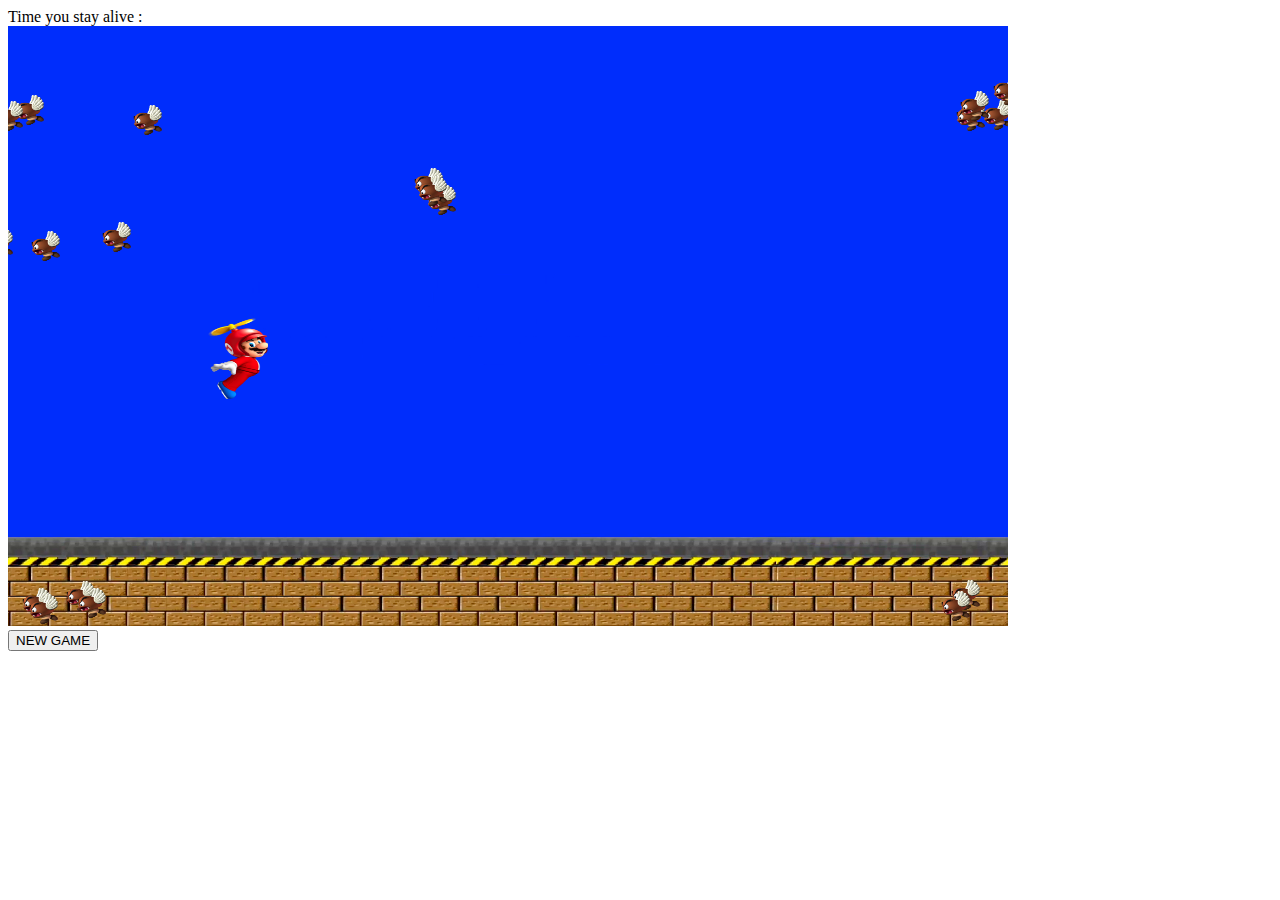
==== index.html @ 93cfd9d5 "d" ====
<!DOCTYPE html>
<html lang="en">
<head>
    <meta charset="UTF-8">
    <meta name="viewport" content="width=device-width, initial-scale=1.0">
    <meta http-equiv="X-UA-Compatible" content="ie=edge">
    <title>Snake Game</title>
    <link rel="stylesheet" href="./style.css">
    
</head>
<body>
    Time you stay alive <span id="minutes"></span>:<span id="seconds"></span>

    <div><canvas id="canvas" class="gameCanvas" width="1000" height="600"></canvas></div>

    <button type="button" class="btn btn-default btn-lg">
        <span  aria-hidden="true"></span> NEW GAME
      </button>
    <script
    src="https://code.jquery.com/jquery-3.3.1.min.js"
    integrity="sha256-FgpCb/KJQlLNfOu91ta32o/NMZxltwRo8QtmkMRdAu8="
    crossorigin="anonymous"></script> 
    <script src="./script.js"> </script>

</body>
</html>
---- style.css ----
.snakeHeader{
    color : blue;

}

.gameCanvas{
    /* background-image: url(./images/br.png); */
    background-repeat: no-repeat;
    background-size: cover; 



}
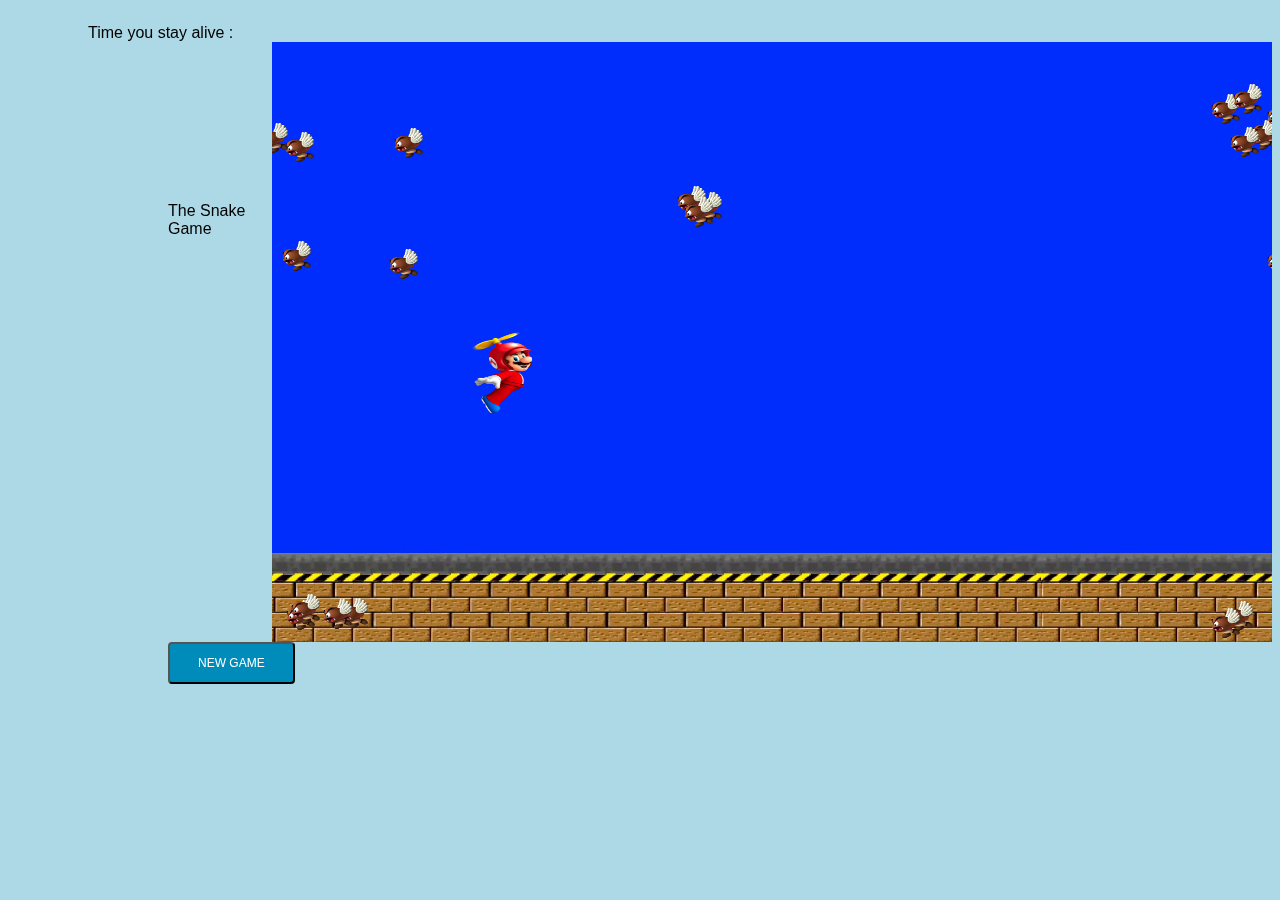
==== commit ca7dcbe6: "done" ====
--- a/index.html
+++ b/index.html
@@ -9,13 +9,19 @@
     
 </head>
 <body>
-    Time you stay alive <span id="minutes"></span>:<span id="seconds"></span>
+   <div class="timer">
+
+    Time you stay alive <span id="minutes"></span>:<span id="seconds"></span></div>
 
     <div><canvas id="canvas" class="gameCanvas" width="1000" height="600"></canvas></div>
 
-    <button type="button" class="btn btn-default btn-lg">
-        <span  aria-hidden="true"></span> NEW GAME
-      </button>
+   
+
+      <div class="title">The Snake Game  <br>
+        <button type="button" class="btn btn-default btn-lg">
+            <span  aria-hidden="true"></span> NEW GAME
+          </button>
+      </div>
     <script
     src="https://code.jquery.com/jquery-3.3.1.min.js"
     integrity="sha256-FgpCb/KJQlLNfOu91ta32o/NMZxltwRo8QtmkMRdAu8="
--- a/style.css
+++ b/style.css
@@ -7,8 +7,30 @@
     /* background-image: url(./images/br.png); */
     background-repeat: no-repeat;
     background-size: cover; 
-
+    float : right;
 
 
 }
 
+body {
+    background : lightblue;
+    font-family: 'Trebuchet MS', 'Lucida Sans Unicode', 'Lucida Grande', 'Lucida Sans', Arial, sans-serif 
+}
+
+button {
+    background-color: #008CBA;
+    font-size: 12px;
+    padding: 12px 28px;
+    border-radius: 4px;
+    /* border : 10rem; */
+
+    color : white 
+}
+.title {
+    /* float : left  */
+    padding : 10rem
+}
+.timer {
+    padding-left: 5rem;
+    padding-top : 1rem;
+}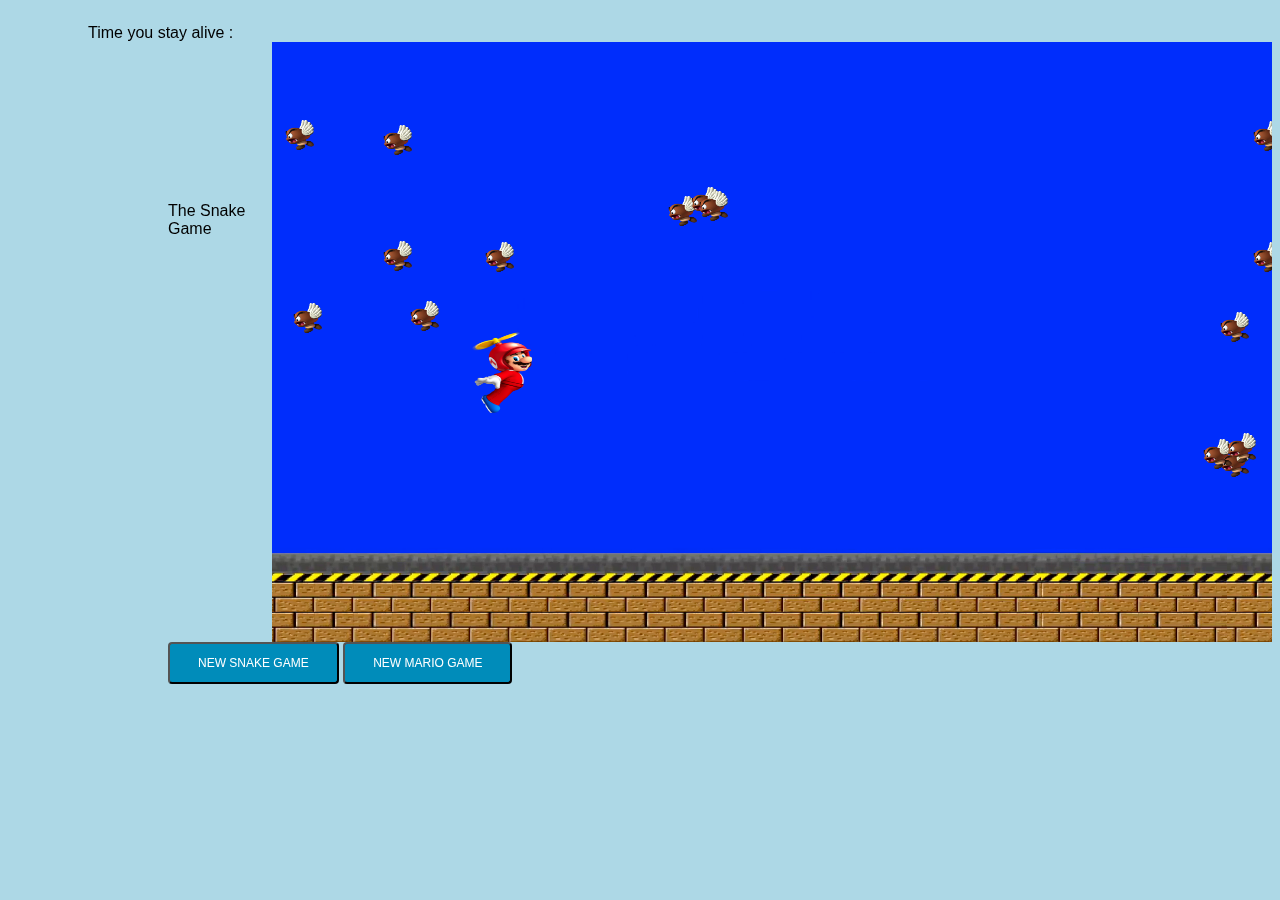
==== commit b1099893: "done" ====
--- a/index.html
+++ b/index.html
@@ -19,9 +19,13 @@
 
       <div class="title">The Snake Game  <br>
         <button type="button" class="btn btn-default btn-lg">
-            <span  aria-hidden="true"></span> NEW GAME
+            <span  aria-hidden="true"></span> NEW SNAKE GAME
+          </button>
+          <button type="button" class="btn btn-default btn-lg">
+            <span  aria-hidden="true"></span>NEW MARIO GAME
           </button>
       </div>
+
     <script
     src="https://code.jquery.com/jquery-3.3.1.min.js"
     integrity="sha256-FgpCb/KJQlLNfOu91ta32o/NMZxltwRo8QtmkMRdAu8="
--- a/style.css
+++ b/style.css
@@ -2,6 +2,11 @@
     color : blue;
 
 }
+
+#canvas {
+    /* display: none; */
+}
+
 
 .gameCanvas{
     /* background-image: url(./images/br.png); */
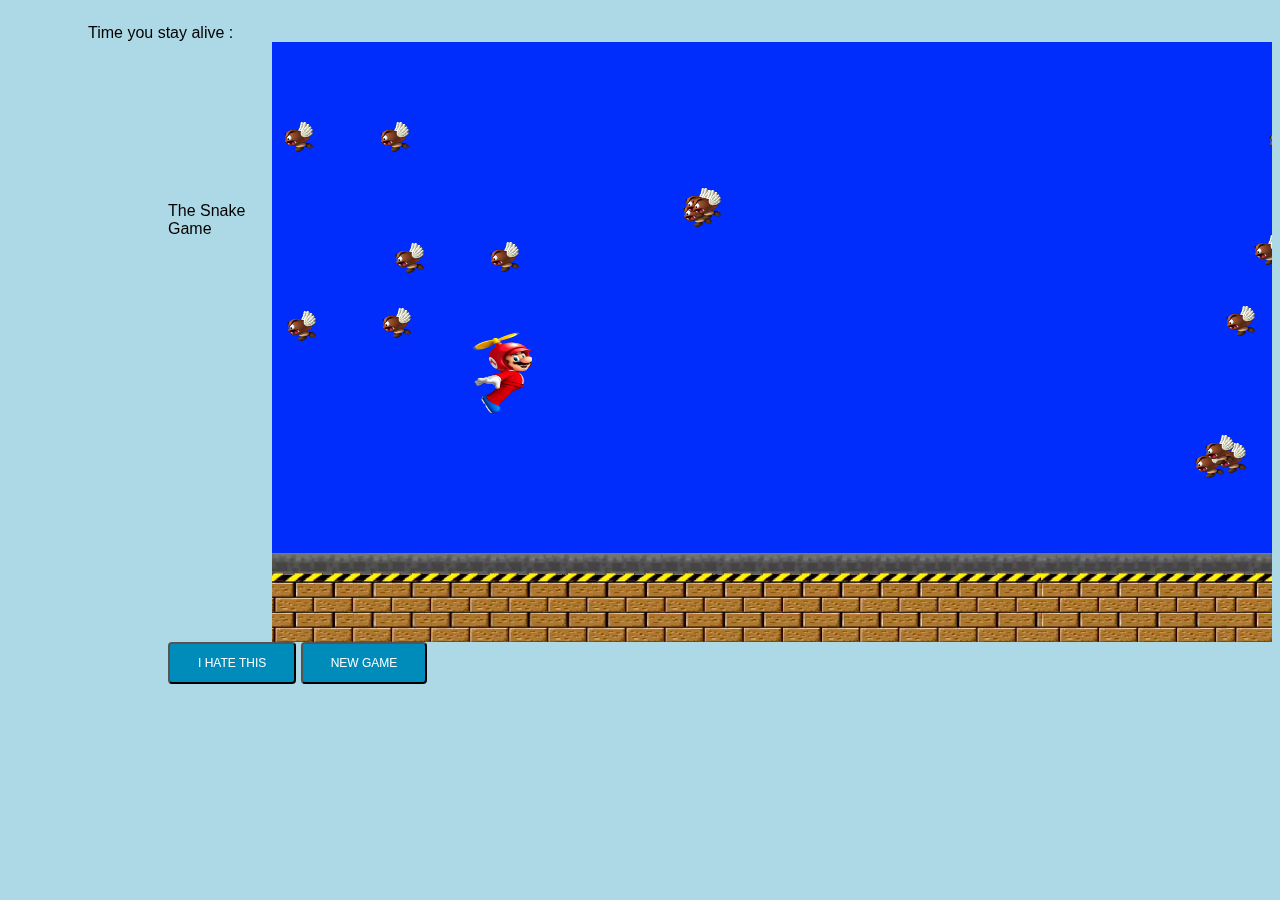
==== commit 1ba3a023: "r" ====
--- a/index.html
+++ b/index.html
@@ -19,10 +19,10 @@
 
       <div class="title">The Snake Game  <br>
         <button type="button" class="btn btn-default btn-lg">
-            <span  aria-hidden="true"></span> NEW SNAKE GAME
+            <span  aria-hidden="true"></span> I HATE THIS
           </button>
           <button type="button" class="btn btn-default btn-lg">
-            <span  aria-hidden="true"></span>NEW MARIO GAME
+            <span  aria-hidden="true"></span>NEW GAME
           </button>
       </div>
 
